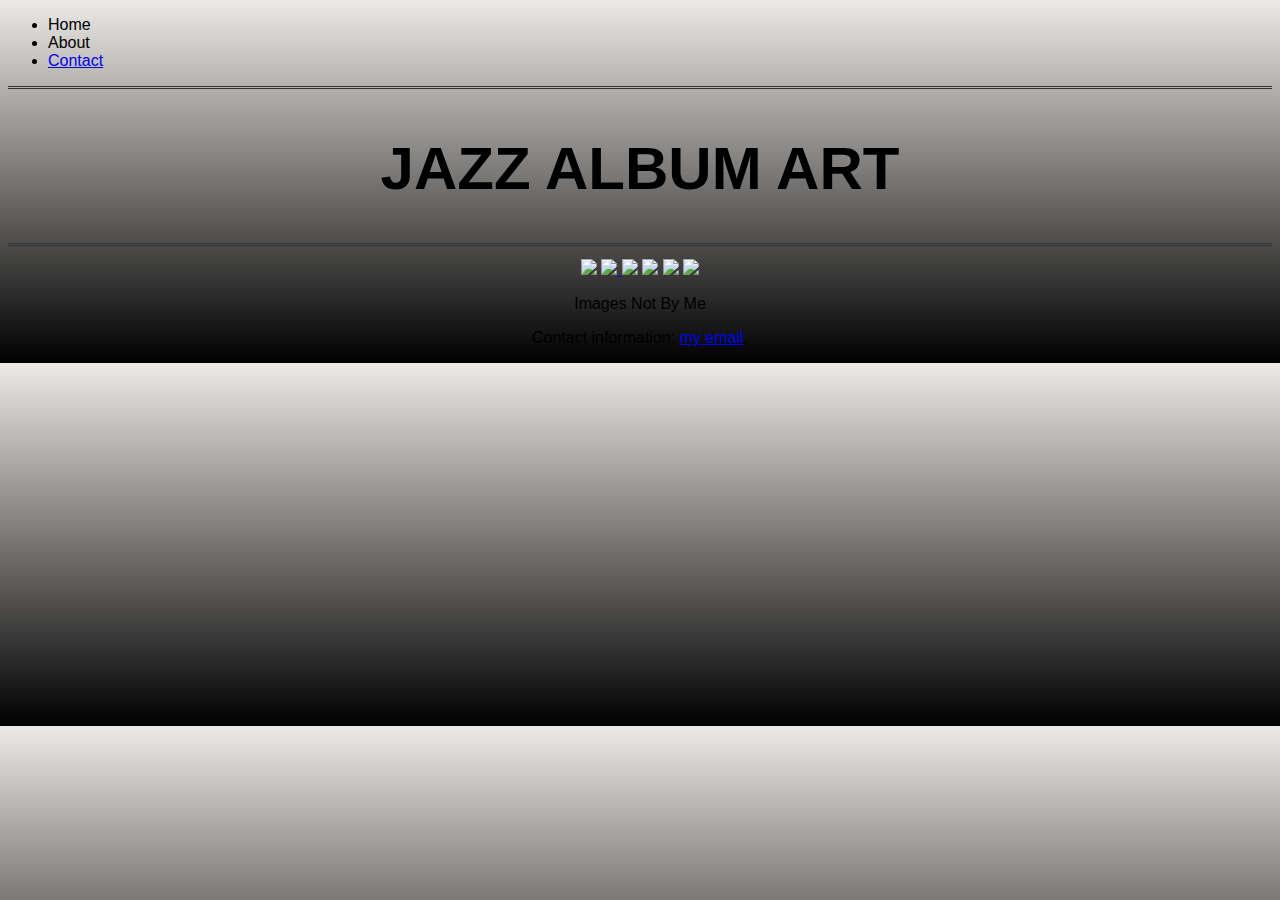
==== first_website.html @ ad36789e "adding file" ====
<!DOCTYPE html>
<html>
<head>
	<title>Jazz Albums</title>
	<link rel="stylesheet" type="text/css" href="styling.css">
</head>
<body>

  <header class="top">
  	<nav id="top-list">
      <ul id="list">
  	    <li>
  	      Home
  	    </li>
  	    <li>
  	  	  About
  	    </li>
  	    <li>
  	      <a href="mailto:santoro.nick@gmail.com">Contact</a>
  	    </li>
  	  </ul>
    </nav>
  </header>

  <hr/>

  <h1 id="page-title">JAZZ ALBUM ART</h1>

  <hr/>

  <main>
    <div class="images">
	  <section class="covers">
	    <img src="https://www.udiscovermusic.com/wp-content/uploads/2015/10/Tutu.jpg">
	      <a href="https://youtu.be/7IO_YmgyyRw"> 
	        <img src="https://www.udiscovermusic.com/wp-content/uploads/2015/10/TinaBrooksTrueBlue.jpg">
	      </a>
	    <img src="https://www.udiscovermusic.com/wp-content/uploads/2015/10/Movin-Wes.jpg">
	    <img src="https://www.udiscovermusic.com/wp-content/uploads/2015/10/Monk-rollins.jpg">
	    <img src="https://www.udiscovermusic.com/wp-content/uploads/2015/10/Unity.jpg">
	    <img src="https://www.udiscovermusic.com/wp-content/uploads/2015/10/JATP-8.jpg">
	  </section>
    </div>
  </main>

  <footer class="footer">
    <p>
      Images Not By Me
    </p>
  	<p>
  	  Contact information: <a href="mailto:santoro.nick@gmail.com">my email</a>.
  	</p>
  </footer>

</body>
</html>
---- styling.css ----
body {
  /*background-color: black;*/
  background: linear-gradient(#ece9e6, #000000);
  font-family: Arial;
}

#list {
  flex-direction: row;
}

hr {
    border: none;
    border-top: 3px double #333;
    color: #333;
    overflow: visible;
    text-align: center;
    height: 5px;
}

.top {
  color: black;
  /*display: flex; */
  /*flex-direction: row;*/
}

#title {
	color: red;
}

#page-title {
	font-size: 60px;
	color: black;
	text-align: center;
	/*border: 4px solid #999;*/
}

.covers	{
	text-align: center;
}

#top-list {

}

.footer {
  color: black;
  text-align: center;
}
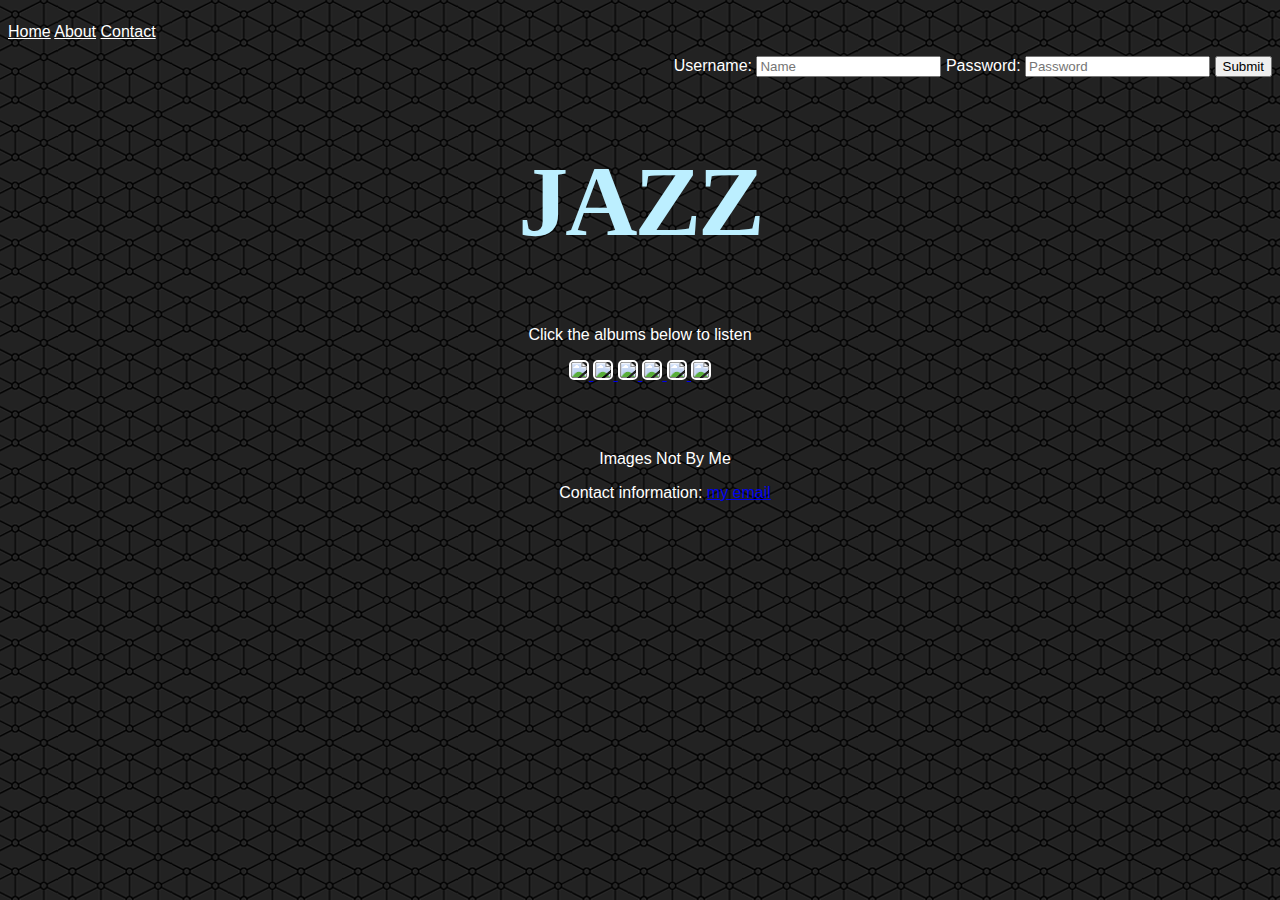
==== commit 7e2a8da0: "My first commit for very big project. Homepage is main file" ====
--- a/first_website.html
+++ b/first_website.html
@@ -1,46 +1,74 @@
 <!DOCTYPE html>
 <html>
 <head>
+	<meta name="viewport" content="width=device-width, initial-scale=1.0">
 	<title>Jazz Albums</title>
 	<link rel="stylesheet" type="text/css" href="styling.css">
 </head>
+
 <body>
 
-  <header class="top">
-  	<nav id="top-list">
-      <ul id="list">
-  	    <li>
-  	      Home
-  	    </li>
-  	    <li>
-  	  	  About
-  	    </li>
-  	    <li>
-  	      <a href="mailto:santoro.nick@gmail.com">Contact</a>
-  	    </li>
-  	  </ul>
+  <header class="header">
+  	<nav class="tabs">
+      <a href="">Home</a>
+      <a href="">About</a>
+      <a href="">Contact</a>
     </nav>
   </header>
 
-  <hr/>
-
-  <h1 id="page-title">JAZZ ALBUM ART</h1>
-
-  <hr/>
+  <form class="input">
+    <label>
+      Username:
+      <input
+        type="text"
+        name="Name"
+        placeholder="Name"
+        required="true">
+    </label>
+    <label>
+      Password:
+      <input
+        type="password"
+        name="Password"
+        placeholder="Password"
+        required="true">
+    </label>
+    <input
+      type="submit"
+      name="Submit">
+  </form>
 
   <main>
-    <div class="images">
-	  <section class="covers">
-	    <img src="https://www.udiscovermusic.com/wp-content/uploads/2015/10/Tutu.jpg">
-	      <a href="https://youtu.be/7IO_YmgyyRw"> 
-	        <img src="https://www.udiscovermusic.com/wp-content/uploads/2015/10/TinaBrooksTrueBlue.jpg">
-	      </a>
-	    <img src="https://www.udiscovermusic.com/wp-content/uploads/2015/10/Movin-Wes.jpg">
-	    <img src="https://www.udiscovermusic.com/wp-content/uploads/2015/10/Monk-rollins.jpg">
-	    <img src="https://www.udiscovermusic.com/wp-content/uploads/2015/10/Unity.jpg">
-	    <img src="https://www.udiscovermusic.com/wp-content/uploads/2015/10/JATP-8.jpg">
+
+    <h1 class="page-title">JAZZ</h1>
+
+    <section class="covers">
+			<p class="test">Click the albums below to listen</p>
+      <a href="https://youtu.be/4qoNZnWcb7M">
+        <img src="https://www.udiscovermusic.com/wp-content/uploads/2015/10/Tutu.jpg">
+      </a>
+
+	    <a href="https://youtu.be/7IO_YmgyyRw">
+	      <img src="https://www.udiscovermusic.com/wp-content/uploads/2015/10/TinaBrooksTrueBlue.jpg">
+	    </a>
+
+      <a href="https://youtu.be/4iFXoNse-Z0">
+        <img src="https://www.udiscovermusic.com/wp-content/uploads/2015/10/Movin-Wes.jpg">
+      </a>
+
+      <a href="https://youtu.be/BVjakWUFY7g">
+        <img src="https://www.udiscovermusic.com/wp-content/uploads/2015/10/Monk-rollins.jpg">
+      </a>
+
+      <a href="https://youtu.be/GYQNsuzMXiQ">
+        <img src="https://www.udiscovermusic.com/wp-content/uploads/2015/10/Unity.jpg">
+      </a>
+
+      <a href="https://youtu.be/Xv8PNMcEvps">
+        <img src="https://www.udiscovermusic.com/wp-content/uploads/2015/10/JATP-8.jpg">
+      </a>
 	  </section>
-    </div>
+
   </main>
 
   <footer class="footer">
@@ -48,15 +76,10 @@
       Images Not By Me
     </p>
   	<p>
-  	  Contact information: <a href="mailto:santoro.nick@gmail.com">my email</a>.
+  	  Contact information: <a href="mailto:santoro.nick@gmail.com">my email</a>
   	</p>
   </footer>
 
+
 </body>
 </html>
-
-
-
-
-
-
--- a/styling.css
+++ b/styling.css
@@ -1,49 +1,101 @@
+/*nav*/
+
+
+.tabs a {
+    color: white;
+    line-height: 3;
+}
+
+a:hover {
+    color: #ec217c;
+}
+
+.header {
+  color: white;
+}
+
+header {
+  color: inherit;
+}
+
+
+/*body*/
+
+
 body {
   /*background-color: black;*/
-  background: linear-gradient(#ece9e6, #000000);
+  background: linear-gradient(#ece9e6, #ffffff);
   font-family: Arial;
+  background-image: url('./connectwork.png');
+  background-repeat: repeat;
+  border-width: 5px;
 }
 
-#list {
-  flex-direction: row;
+
+img {
+  border-color: white;
+  border-width: 2px;
+  border-style: solid;
+  border-radius: 5px;
 }
 
-hr {
-    border: none;
-    border-top: 3px double #333;
-    color: #333;
-    overflow: visible;
-    text-align: center;
-    height: 5px;
+p {
+  font-size: 1em;
+  color: white;
 }
 
-.top {
-  color: black;
-  /*display: flex; */
-  /*flex-direction: row;*/
+
+.input {
+   text-align: right;
+   color: white;
 }
 
-#title {
-	color: red;
+
+.page-title {
+	/*font-size: 60px;
+	color: black;
+	text-align: center;*/
+	/*border: 4px solid #999;*/
+  font-family: 'sans-serif';
+  color: #bcefff;
+  font-size: 100px;
+  font-weight: 800;
+  letter-spacing: -3px;
+  /*text-shadow: #EDEDED 3px 2px 0;*/
+  text-align: center;
+  /* transition: 0.5s all; */
 }
 
-#page-title {
-	font-size: 60px;
-	color: black;
-	text-align: center;
-	/*border: 4px solid #999;*/
+.page-title:hover {
+  color: hotpink;
+  /* font-size: 250px; */
 }
+
 
 .covers	{
 	text-align: center;
+  border-color: blue;
+  border-width: 3px;
 }
 
-#top-list {
 
+/*footer*/
+
+.footer {
+  color: white;
+  text-align: center;
+  /*background: black;*/
+  padding-top: 50px;
+  padding-right: 30px;
+  padding-bottom: 50px;
+  padding-left: 80px;
+  /*background-repeat: repeat;*/
+  /*background: url('./img/connectwork.png') no-repeat;*/
 }
 
-.footer {
-  color: black;
-  text-align: center;
+
+@media only screen (min-width: 760px) {
+  .test {
+    font-size: 30em;
+  }
 }
-
